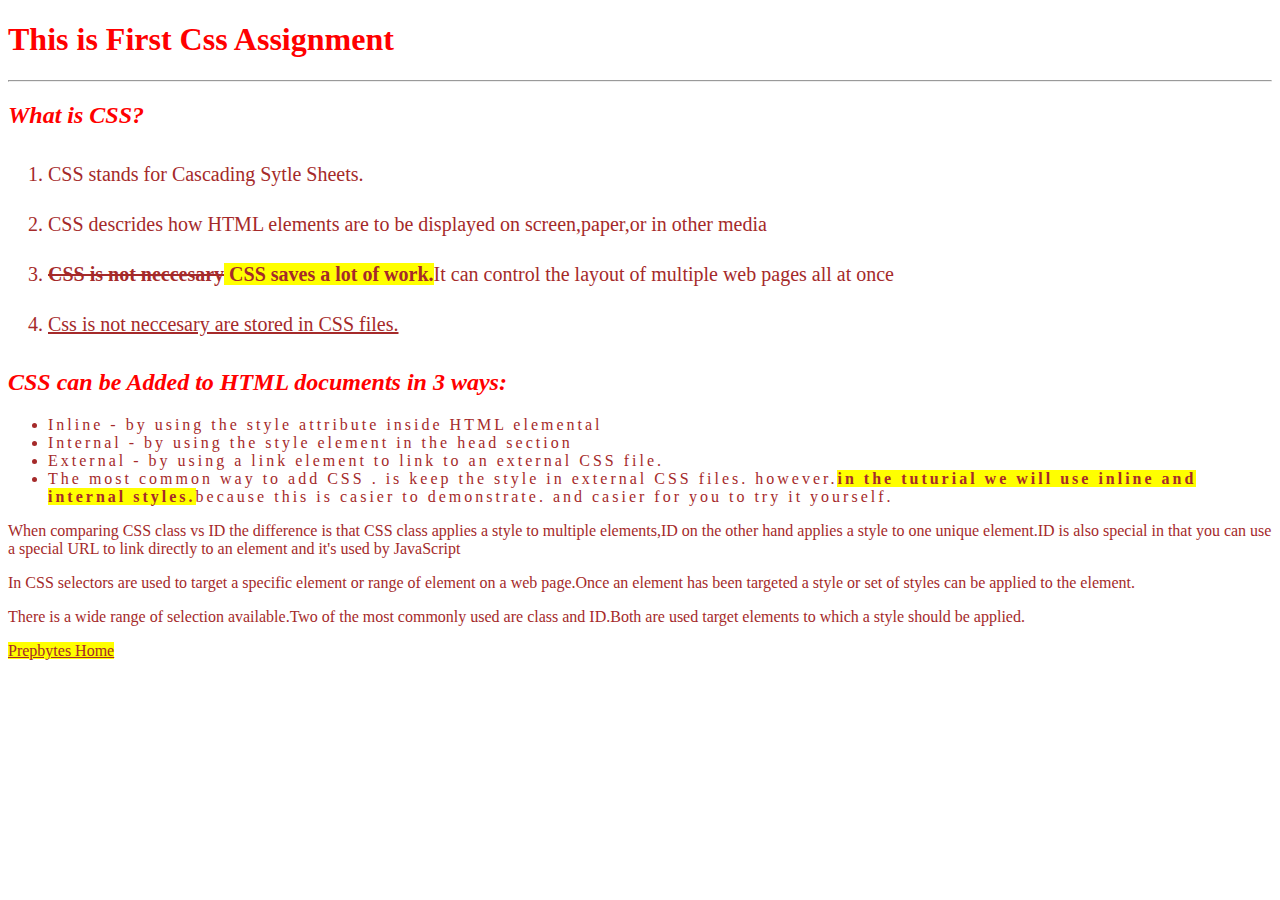
==== index.html @ 3a67c635 "Add files via upload" ====
<!DOCTYPE html>
<html lang = "en">
    <html>
    <head>
        <link rel="stylesheet" href="style.css">
        
        <body>
            <h1>This is First Css Assignment</h1>
            <hr>
            <h2>What is CSS?</h2>
            <ol>
                <li>CSS stands for Cascading Sytle Sheets.</li>
                <li>CSS descrides how HTML elements are to be displayed on screen,paper,or in other media</li>
                <li><span class="a"><b> CSS is not neccesary</b></span><span class="b"> <b>CSS saves a lot of work.</b></span><span>It can control the layout of multiple web pages all at once</span></li>
                <li><span class="c">Css is not neccesary are stored in CSS files.</span></li>
            </ol>
            <h2>CSS can be Added to HTML documents in 3 ways:</h2>
            <ul >
                <li>Inline - by using the style attribute inside HTML elemental</li>
                <li>Internal - by using the style element in the head section</li>
                <li>External - by using  a link element to link to an external CSS file.</li>
                <li>The most common way to add CSS . is keep the style in external CSS files. however.<span class="d"><b>in the tuturial we will use inline and internal styles.</b></span>because this is casier to demonstrate. and casier for you to try it yourself.</li>
            </ul> 
            <p> When comparing CSS class vs ID the difference is that CSS class applies a style to multiple elements,ID on the other hand applies a style to one unique element.ID is also special in that you can use a special URL to link directly to an element and it's used by JavaScript</p>  
            <p>In CSS selectors are used to target a specific element or range of element on a web page.Once an element has been targeted a style or set of styles can be applied to the element.</p>
            <P>There is a wide range of selection available.Two of the most commonly used are class and ID.Both are used target elements to which a style should be applied.</P> 
             <a href="https://www.prepbytes.com/">Prepbytes Home</a>
        </body>

    </head>
    </html>
---- style.css ----
h1
{
color: red;
}
h2
    {
    color: red;
    font-style: italic;
    }
    ol{
        color:brown;
        line-height: 50px;
        font-size: 20px;
        }
        .a
        {
            text-decoration: line-through;
        }
        .b
        {
            background-color: yellow;
        }
        .c
        {
            text-decoration: underline;
        }
        

        ul{
            list-style-type: disc;
            color: brown;
            letter-spacing: 3px;
        }
        .d
        {
            background-color: yellow;
        }
        p
        {
            color: brown;
        }
        a
        {
            color: brown;
            background-color: yellow;
        }
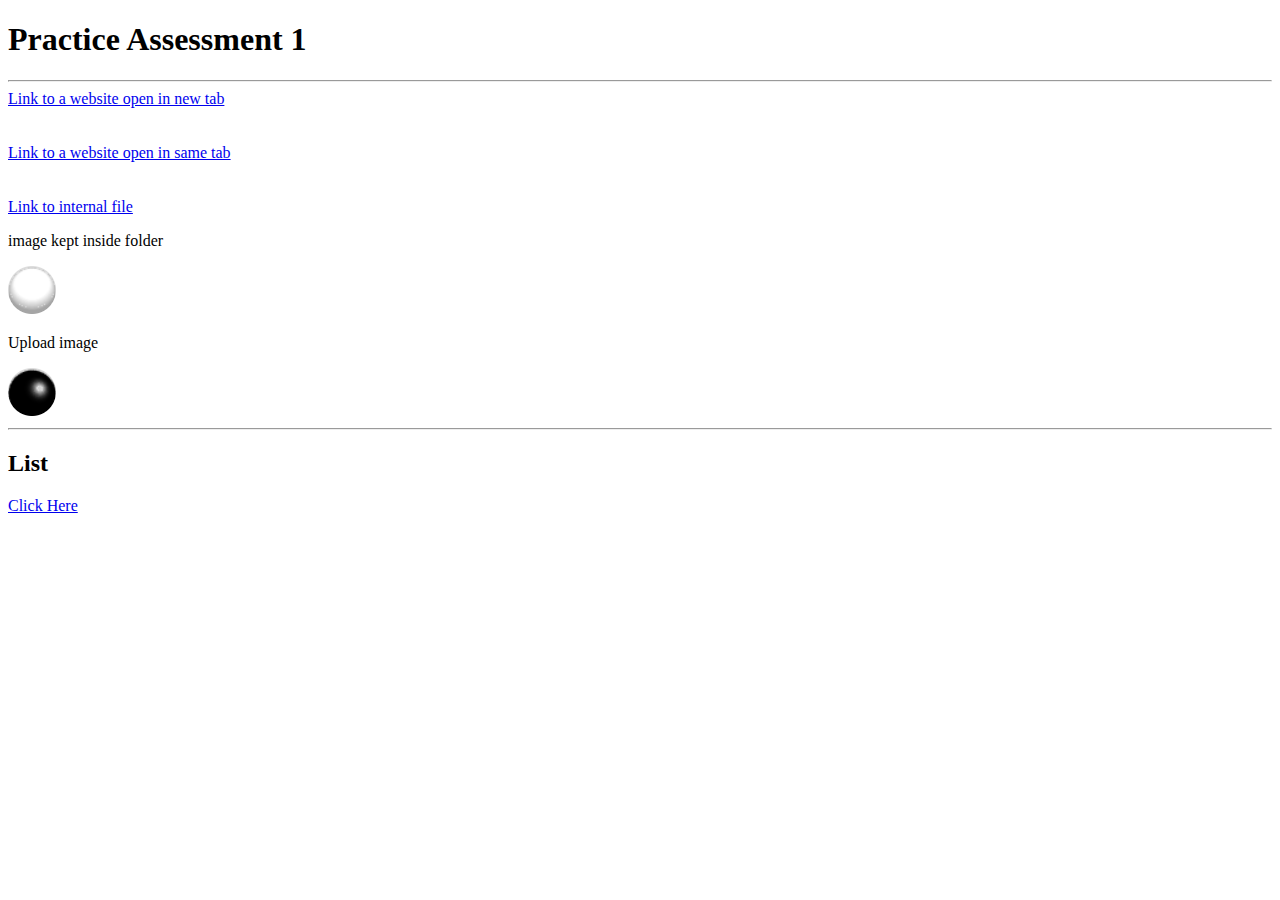
==== commit cd93330e: "Add files via upload" ====
--- a/index.html
+++ b/index.html
@@ -1,31 +1,27 @@
 <!DOCTYPE html>
 <html lang = "en">
-    <html>
     <head>
-        <link rel="stylesheet" href="style.css">
+        <body>
+            <h1>Practice Assessment 1</h1>
+            <hr>
+            <a href="https://www.prepbytes.com/" target="_blank">Link to a website open in new tab</a>
+            <br>
+            <br>
+            <br>
+            <a href="https://www.prepbytes.com/">Link to a website open in same tab</a>
+            <br>
+            <br>
+            <br>
+            <a href=".\index1.html">Link to internal file</a>
+            <br>
         
-        <body>
-            <h1>This is First Css Assignment</h1>
+            <p>image kept inside folder</p>
+            <img src="./white-ball.png" alt="pb"/>
+            <p>Upload image</p>
+            <img src="./black-ball.png" alt="hh">
             <hr>
-            <h2>What is CSS?</h2>
-            <ol>
-                <li>CSS stands for Cascading Sytle Sheets.</li>
-                <li>CSS descrides how HTML elements are to be displayed on screen,paper,or in other media</li>
-                <li><span class="a"><b> CSS is not neccesary</b></span><span class="b"> <b>CSS saves a lot of work.</b></span><span>It can control the layout of multiple web pages all at once</span></li>
-                <li><span class="c">Css is not neccesary are stored in CSS files.</span></li>
-            </ol>
-            <h2>CSS can be Added to HTML documents in 3 ways:</h2>
-            <ul >
-                <li>Inline - by using the style attribute inside HTML elemental</li>
-                <li>Internal - by using the style element in the head section</li>
-                <li>External - by using  a link element to link to an external CSS file.</li>
-                <li>The most common way to add CSS . is keep the style in external CSS files. however.<span class="d"><b>in the tuturial we will use inline and internal styles.</b></span>because this is casier to demonstrate. and casier for you to try it yourself.</li>
-            </ul> 
-            <p> When comparing CSS class vs ID the difference is that CSS class applies a style to multiple elements,ID on the other hand applies a style to one unique element.ID is also special in that you can use a special URL to link directly to an element and it's used by JavaScript</p>  
-            <p>In CSS selectors are used to target a specific element or range of element on a web page.Once an element has been targeted a style or set of styles can be applied to the element.</p>
-            <P>There is a wide range of selection available.Two of the most commonly used are class and ID.Both are used target elements to which a style should be applied.</P> 
-             <a href="https://www.prepbytes.com/">Prepbytes Home</a>
+            <h2>List</h2>
+            <a href="./index1.html">Click Here</a>
+            
         </body>
-
-    </head>
-    </html>+    </head>